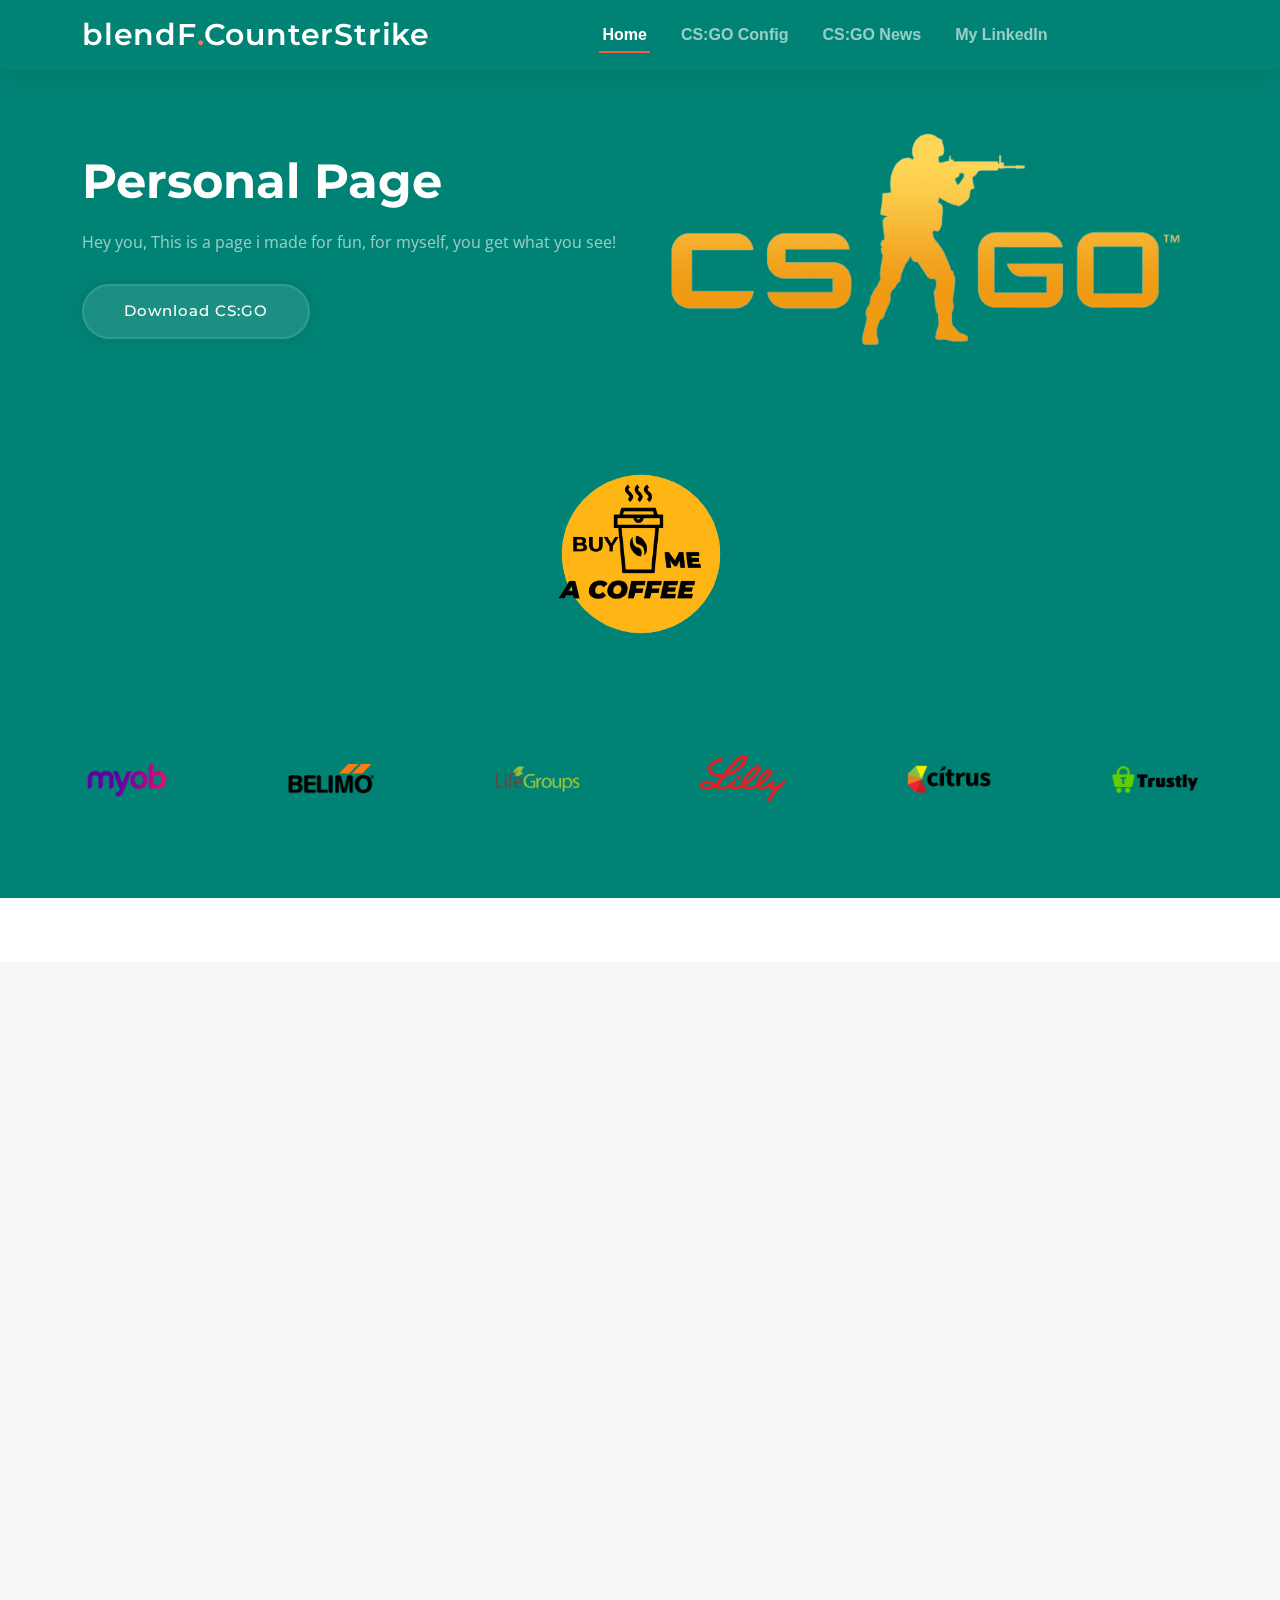
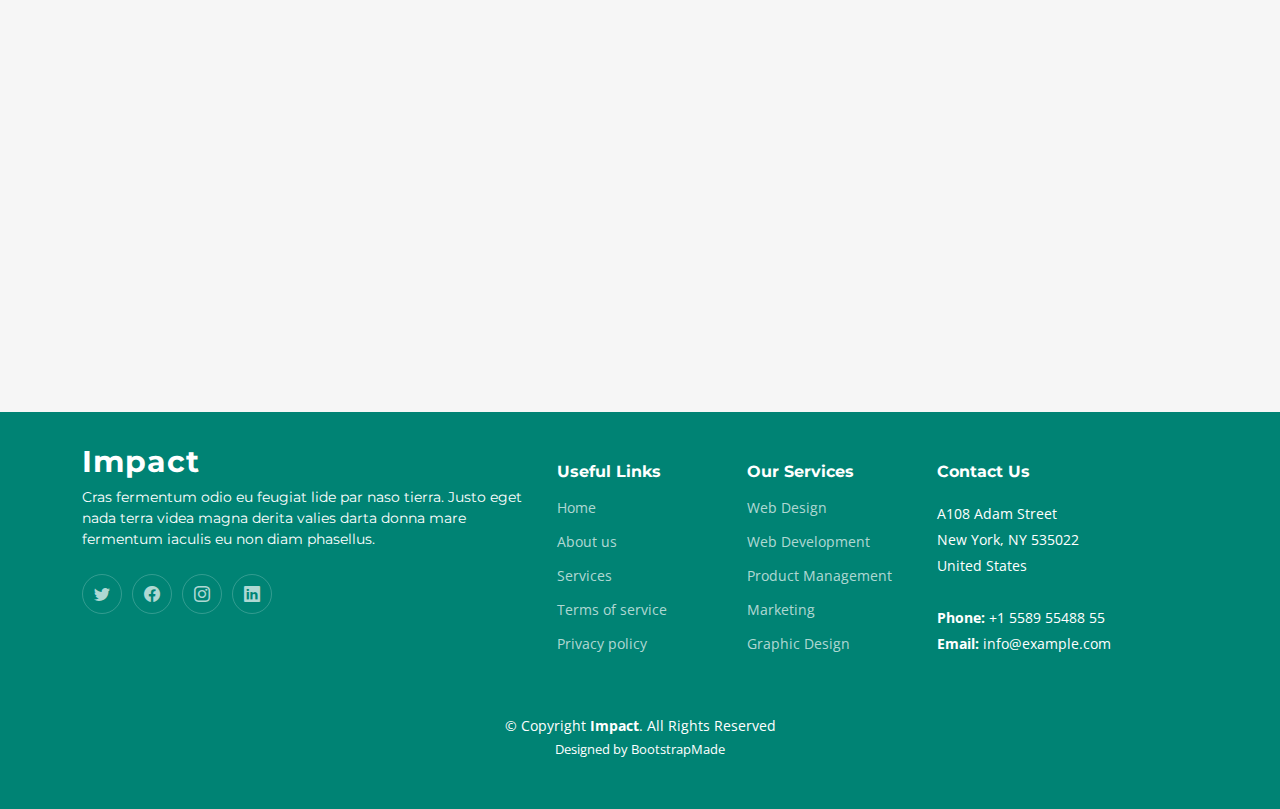
==== index.html @ 024832a8 "file setup" ====
<!DOCTYPE html>
<html lang="en">

<head>
  <meta charset="utf-8">
  <meta content="width=device-width, initial-scale=1.0" name="viewport">

  <title>blendF.CS</title>
  <meta content="" name="description">
  <meta content="" name="keywords">

  <!-- Favicons -->
  <link href="csgofavicon.png" rel="icon">
  <link href="csgofavicon.png" rel="apple-touch-icon">

  <!-- Google Fonts -->
  <link rel="preconnect" href="https://fonts.googleapis.com">
  <link rel="preconnect" href="https://fonts.gstatic.com" crossorigin>
  <link href="https://fonts.googleapis.com/css2?family=Open+Sans:ital,wght@0,300;0,400;0,500;0,600;0,700;1,300;1,400;1,600;1,700&family=Montserrat:ital,wght@0,300;0,400;0,500;0,600;0,700;1,300;1,400;1,500;1,600;1,700&family=Raleway:ital,wght@0,300;0,400;0,500;0,600;0,700;1,300;1,400;1,500;1,600;1,700&display=swap" rel="stylesheet">

  <!-- Vendor CSS Files -->
  <link href="assets/vendor/bootstrap/css/bootstrap.min.css" rel="stylesheet">
  <link href="assets/vendor/bootstrap-icons/bootstrap-icons.css" rel="stylesheet">
  <link href="assets/vendor/aos/aos.css" rel="stylesheet">
  <link href="assets/vendor/glightbox/css/glightbox.min.css" rel="stylesheet">
  <link href="assets/vendor/swiper/swiper-bundle.min.css" rel="stylesheet">

  <!-- Template Main CSS File -->
  <link href="assets/css/main.css" rel="stylesheet">

  <!-- =======================================================
  * Template Name: Impact - v1.1.1
  * Template URL: https://bootstrapmade.com/impact-bootstrap-business-website-template/
  * Author: BootstrapMade.com
  * License: https://bootstrapmade.com/license/
  ======================================================== -->
</head>

<body>

  <!-- ======= Header ======= -->
  

  <header id="header" class="header d-flex align-items-center">

    <div class="container-fluid container-xl d-flex align-items-center justify-content-between">
      <a href="index.html" class="logo d-flex align-items-center">
        <!-- Uncomment the line below if you also wish to use an image logo -->
        <!-- <img src="assets/img/logo.png" alt=""> -->
        <h1>blendF<span>.</span>CounterStrike</h1>
      </a>
      <nav id="navbar" class="navbar">
        <ul>
          <li><a href="#hero">Home</a></li>
          <li><a href="#services">CS:GO Config</a></li>
          <li><a href="https://www.hltv.org/" target="_blank" >CS:GO News</a></li>
          <li><a href="https://www.linkedin.com/in/blendi-ferizi-bba3a4228/" target="_blank">My LinkedIn</li>
      </nav><!-- .navbar -->

      <i class="mobile-nav-toggle mobile-nav-show bi bi-list"></i>
      <i class="mobile-nav-toggle mobile-nav-hide d-none bi bi-x"></i>

    </div>
  </header><!-- End Header -->
  <!-- End Header -->

  <!-- ======= Hero Section ======= -->
  <section id="hero" class="hero">
    <div class="container position-relative">
      <div class="row gy-5" data-aos="fade-in">
        <div class="col-lg-6 order-2 order-lg-1 d-flex flex-column justify-content-center text-center text-lg-start">
          <h2>Personal <span>Page</span></h2>
          <p>Hey you, This is a page i made for fun, for myself, you get what you see!</p>
          <div class="d-flex justify-content-center justify-content-lg-start">
            <a href="https://store.steampowered.com/app/730/CounterStrike_Global_Offensive/" target="_blank" class="btn-get-started">Download CS:GO</a>
          </div>
        </div>
        <div class="col-lg-6 order-1 order-lg-2">
          <img src="csgo.png" class="img-fluid" alt="" data-aos="zoom-out" data-aos-delay="100">
        </div>
      </div>
    </div>

    <br>
  
    <center><a target="_blank" href="https://www.linkedin.com/in/blendi-ferizi-bba3a4228"><img src="bmac.png" width="300" alt="sponsor button! click it, NOW."></a></center>
    <br>
   



    <div class="container" data-aos="zoom-out">

      <div class="clients-slider swiper">
        <div class="swiper-wrapper align-items-center">
          <div class="swiper-slide"><img src="assets/img/clients/client-1.png" class="img-fluid" alt=""></div>
          <div class="swiper-slide"><img src="assets/img/clients/client-2.png" class="img-fluid" alt=""></div>
          <div class="swiper-slide"><img src="assets/img/clients/client-3.png" class="img-fluid" alt=""></div>
          <div class="swiper-slide"><img src="assets/img/clients/client-4.png" class="img-fluid" alt=""></div>
          <div class="swiper-slide"><img src="assets/img/clients/client-5.png" class="img-fluid" alt=""></div>
          <div class="swiper-slide"><img src="assets/img/clients/client-6.png" class="img-fluid" alt=""></div>
          <div class="swiper-slide"><img src="assets/img/clients/client-7.png" class="img-fluid" alt=""></div>
          <div class="swiper-slide"><img src="assets/img/clients/client-8.png" class="img-fluid" alt=""></div>
        </div>
      </div>

    </div>

    <br>
    <br>
    <br>
    <br>
  </section><!-- End Clients Section -->

    </div>
  </section>
  <!-- End Hero Section -->

  <main id="main">

    <!-- ======= About Us Section ======= -->
    

   </div>

      
   <p id="services"></p>
    <br>
    <br> 
  </section><!-- End Clients Section -->

    <section class="services sections-bg">
      <div class="container" data-aos="fade-up">

        <div class="section-header">
          <h2>My CS:GO Configuration</h2>
          <p>Aperiam dolorum et et wuia molestias qui eveniet numquam nihil porro incidunt dolores placeat sunt id nobis omnis tiledo stran delop</p>
        </div>

        <div class="row gy-4" data-aos="fade-up" data-aos-delay="100">

          <div class="col-lg-4 col-md-6">
            <div class="service-item  position-relative">
            <img src="csgofavicon.png" width="42px" alt="">
              <h3>Mouse Settings</h3>
              <p>Prefered Mouse: Zowie FK1</p>
              <p>DPI: 400</p>
              <P>eDPI: 360</P>
              <p>Polling Rate: 1000Hz</p>
              <p>In-Game Sensitivity: 1.3</p>
              <p>Windows Sensitivity (Pointer): 6</p>
              <p>Enhance Pointer Precision: Off</p>
              <p>Zoom Sensitivity: 1</p>
              <p>Raw Input: 1</p>



              

              
            </div>
          </div><!-- End Service Item -->

          <div class="col-lg-4 col-md-6">
            <div class="service-item position-relative">
              <div class="icon">
                <i class="bi bi-broadcast"></i>
              </div>
              <h3>Eosle Commodi</h3>
              <p>Ut autem aut autem non a. Sint sint sit facilis nam iusto sint. Libero corrupti neque eum hic non ut nesciunt dolorem.</p>
              <a href="#" class="readmore stretched-link">Read more <i class="bi bi-arrow-right"></i></a>
            </div>
          </div><!-- End Service Item -->

          <div class="col-lg-4 col-md-6">
            <div class="service-item position-relative">
              <div class="icon">
                <i class="bi bi-easel"></i>
              </div>
              <h3>Ledo Markt</h3>
              <p>Ut excepturi voluptatem nisi sed. Quidem fuga consequatur. Minus ea aut. Vel qui id voluptas adipisci eos earum corrupti.</p>
              <a href="#" class="readmore stretched-link">Read more <i class="bi bi-arrow-right"></i></a>
            </div>
          </div><!-- End Service Item -->

          <div class="col-lg-4 col-md-6">
            <div class="service-item position-relative">
              <div class="icon">
                <i class="bi bi-bounding-box-circles"></i>
              </div>
              <h3>Asperiores Commodit</h3>
              <p>Non et temporibus minus omnis sed dolor esse consequatur. Cupiditate sed error ea fuga sit provident adipisci neque.</p>
              <a href="#" class="readmore stretched-link">Read more <i class="bi bi-arrow-right"></i></a>
            </div>
          </div><!-- End Service Item -->

          <div class="col-lg-4 col-md-6">
            <div class="service-item position-relative">
              <div class="icon">
                <i class="bi bi-calendar4-week"></i>
              </div>
              <h3>Velit Doloremque</h3>
              <p>Cumque et suscipit saepe. Est maiores autem enim facilis ut aut ipsam corporis aut. Sed animi at autem alias eius labore.</p>
              <a href="#" class="readmore stretched-link">Read more <i class="bi bi-arrow-right"></i></a>
            </div>
          </div><!-- End Service Item -->

          <div class="col-lg-4 col-md-6">
            <div class="service-item position-relative">
              <div class="icon">
                <i class="bi bi-chat-square-text"></i>
              </div>
              <h3>Dolori Architecto</h3>
              <p>Hic molestias ea quibusdam eos. Fugiat enim doloremque aut neque non et debitis iure. Corrupti recusandae ducimus enim.</p>
              <a href="#" class="readmore stretched-link">Read more <i class="bi bi-arrow-right"></i></a>
            </div>
          </div><!-- End Service Item -->

        </div>

      </div>
    </section><!-- End Our Services Section -->
    

  </main><!-- End #main -->

  <!-- ======= Footer ======= -->
  <footer id="footer" class="footer">

    <div class="container">
      <div class="row gy-4">
        <div class="col-lg-5 col-md-12 footer-info">
          <a href="index.html" class="logo d-flex align-items-center">
            <span>Impact</span>
          </a>
          <p>Cras fermentum odio eu feugiat lide par naso tierra. Justo eget nada terra videa magna derita valies darta donna mare fermentum iaculis eu non diam phasellus.</p>
          <div class="social-links d-flex mt-4">
            <a href="#" class="twitter"><i class="bi bi-twitter"></i></a>
            <a href="#" class="facebook"><i class="bi bi-facebook"></i></a>
            <a href="#" class="instagram"><i class="bi bi-instagram"></i></a>
            <a href="#" class="linkedin"><i class="bi bi-linkedin"></i></a>
          </div>
        </div>

        <div class="col-lg-2 col-6 footer-links">
          <h4>Useful Links</h4>
          <ul>
            <li><a href="#">Home</a></li>
            <li><a href="#">About us</a></li>
            <li><a href="#">Services</a></li>
            <li><a href="#">Terms of service</a></li>
            <li><a href="#">Privacy policy</a></li>
          </ul>
        </div>

        <div class="col-lg-2 col-6 footer-links">
          <h4>Our Services</h4>
          <ul>
            <li><a href="#">Web Design</a></li>
            <li><a href="#">Web Development</a></li>
            <li><a href="#">Product Management</a></li>
            <li><a href="#">Marketing</a></li>
            <li><a href="#">Graphic Design</a></li>
          </ul>
        </div>

        <div class="col-lg-3 col-md-12 footer-contact text-center text-md-start">
          <h4>Contact Us</h4>
          <p>
            A108 Adam Street <br>
            New York, NY 535022<br>
            United States <br><br>
            <strong>Phone:</strong> +1 5589 55488 55<br>
            <strong>Email:</strong> info@example.com<br>
          </p>

        </div>

      </div>
    </div>

    <div class="container mt-4">
      <div class="copyright">
        &copy; Copyright <strong><span>Impact</span></strong>. All Rights Reserved
      </div>
      <div class="credits">
        <!-- All the links in the footer should remain intact. -->
        <!-- You can delete the links only if you purchased the pro version. -->
        <!-- Licensing information: https://bootstrapmade.com/license/ -->
        <!-- Purchase the pro version with working PHP/AJAX contact form: https://bootstrapmade.com/impact-bootstrap-business-website-template/ -->
        Designed by <a href="https://bootstrapmade.com/">BootstrapMade</a>
      </div>
    </div>

  </footer><!-- End Footer -->
  <!-- End Footer -->

  <a href="#" class="scroll-top d-flex align-items-center justify-content-center"><i class="bi bi-arrow-up-short"></i></a>

  <div id="preloader"></div>

  <!-- Vendor JS Files -->
  <script src="assets/vendor/bootstrap/js/bootstrap.bundle.min.js"></script>
  <script src="assets/vendor/aos/aos.js"></script>
  <script src="assets/vendor/glightbox/js/glightbox.min.js"></script>
  <script src="assets/vendor/purecounter/purecounter_vanilla.js"></script>
  <script src="assets/vendor/swiper/swiper-bundle.min.js"></script>
  <script src="assets/vendor/isotope-layout/isotope.pkgd.min.js"></script>
  <script src="assets/vendor/php-email-form/validate.js"></script>

  <!-- Template Main JS File -->
  <script src="assets/js/main.js"></script>

</body>

</html>
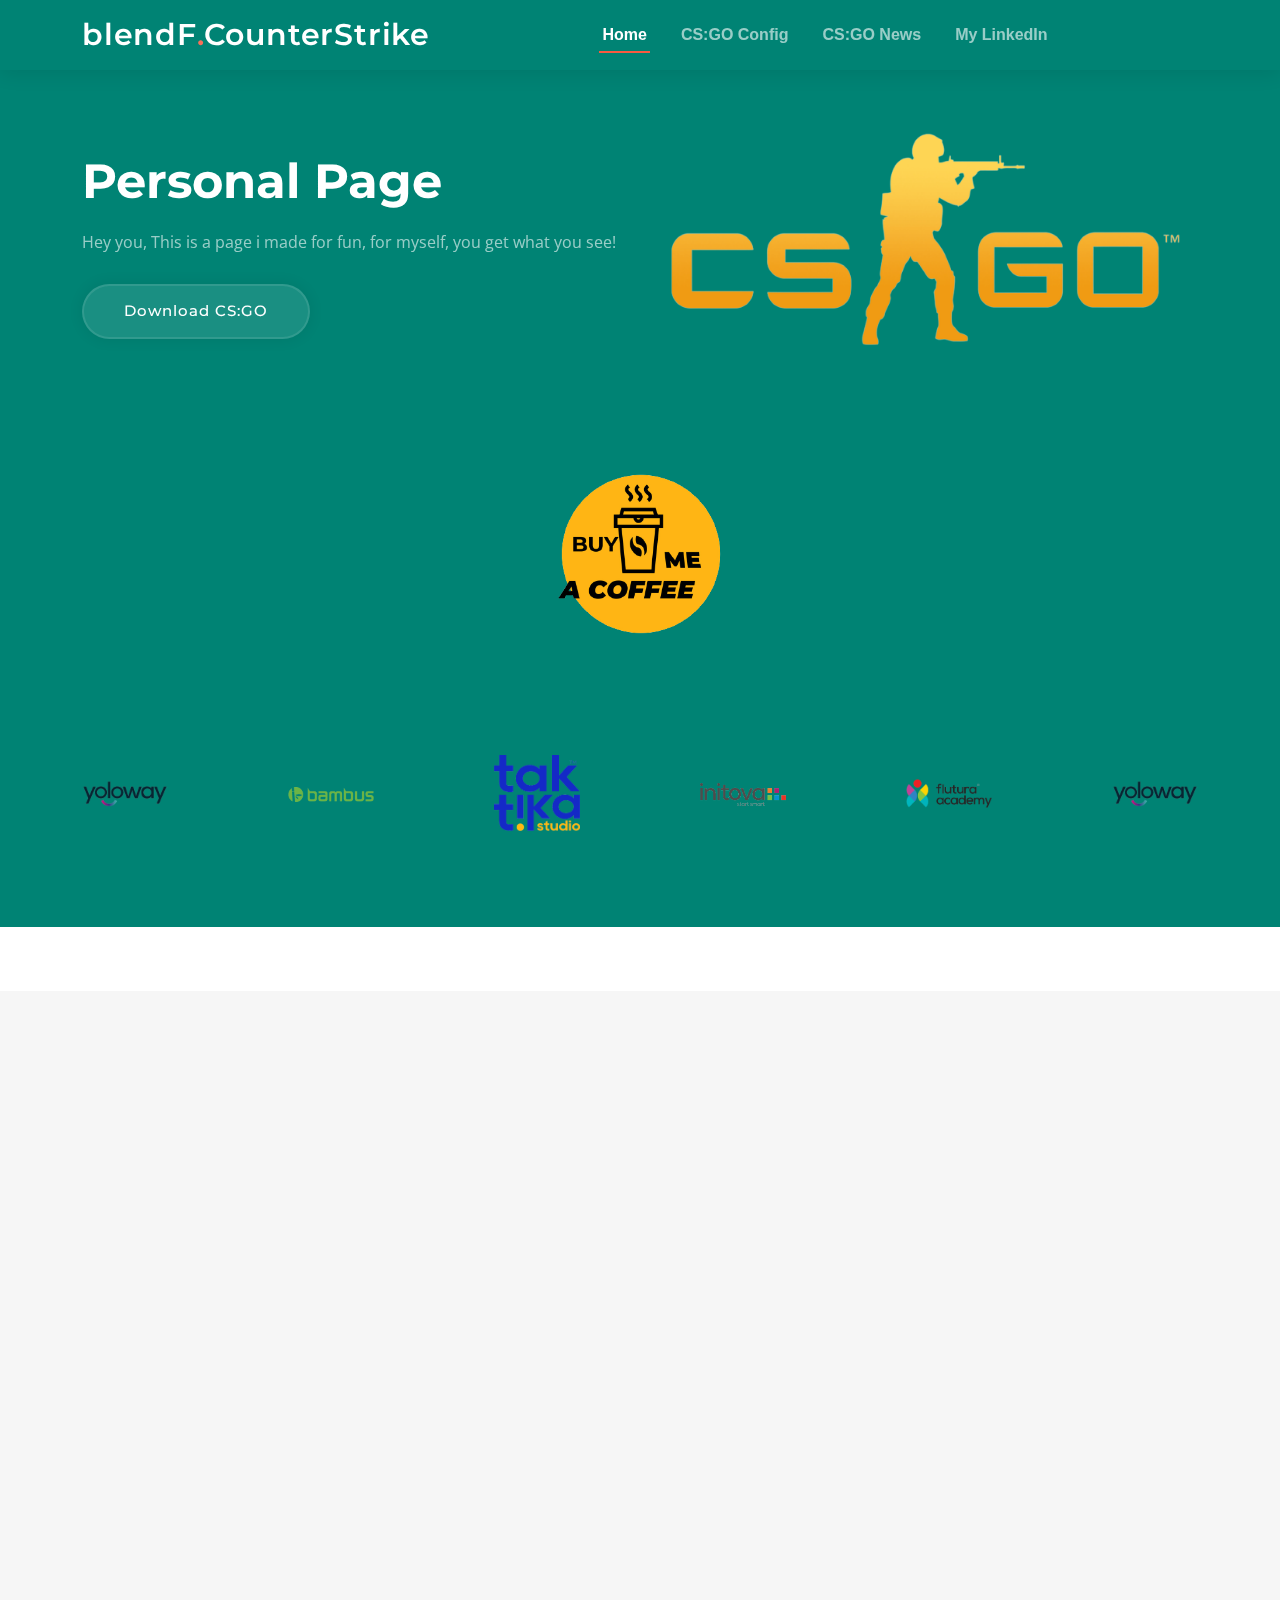
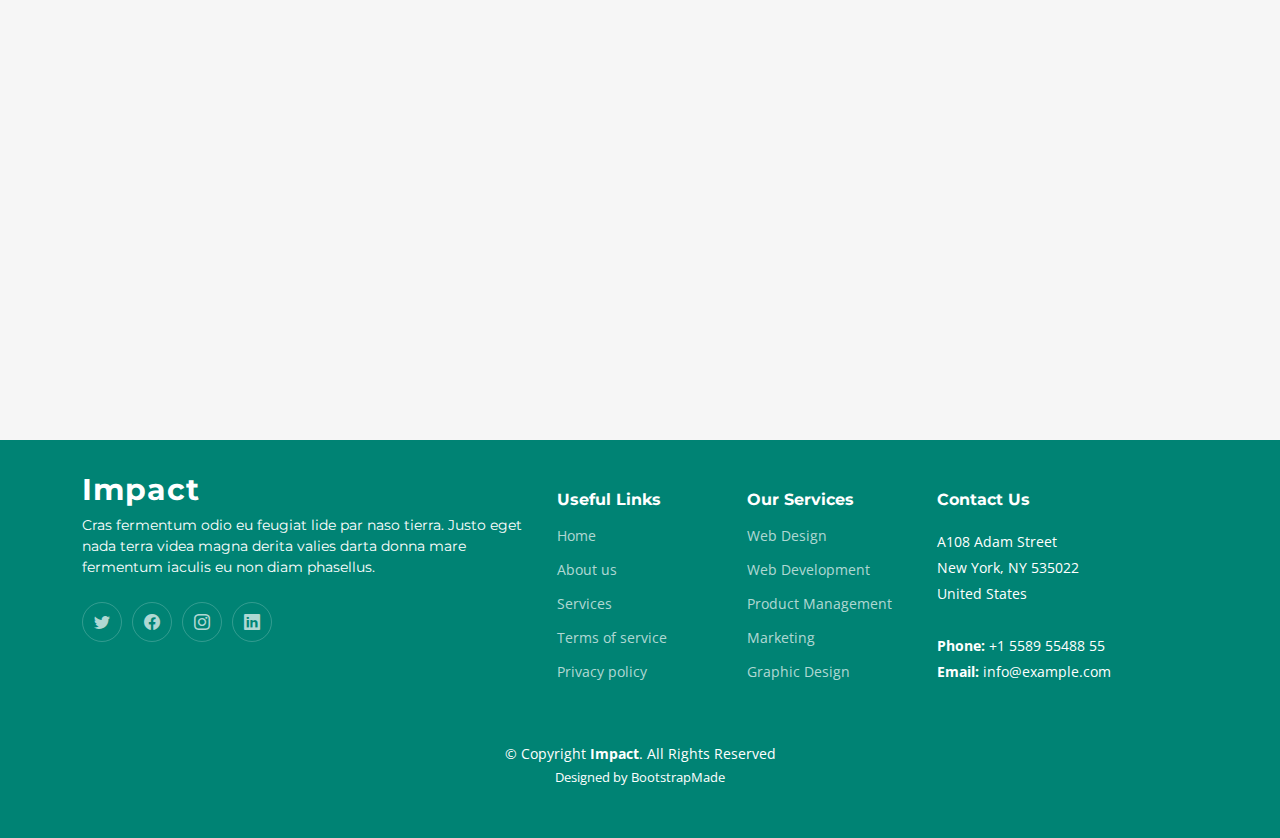
==== commit 524ab130: "added sponsor slider" ====
--- a/index.html
+++ b/index.html
@@ -93,14 +93,11 @@
 
       <div class="clients-slider swiper">
         <div class="swiper-wrapper align-items-center">
-          <div class="swiper-slide"><img src="assets/img/clients/client-1.png" class="img-fluid" alt=""></div>
-          <div class="swiper-slide"><img src="assets/img/clients/client-2.png" class="img-fluid" alt=""></div>
-          <div class="swiper-slide"><img src="assets/img/clients/client-3.png" class="img-fluid" alt=""></div>
-          <div class="swiper-slide"><img src="assets/img/clients/client-4.png" class="img-fluid" alt=""></div>
-          <div class="swiper-slide"><img src="assets/img/clients/client-5.png" class="img-fluid" alt=""></div>
-          <div class="swiper-slide"><img src="assets/img/clients/client-6.png" class="img-fluid" alt=""></div>
-          <div class="swiper-slide"><img src="assets/img/clients/client-7.png" class="img-fluid" alt=""></div>
-          <div class="swiper-slide"><img src="assets/img/clients/client-8.png" class="img-fluid" alt=""></div>
+          <div class="swiper-slide"><img src="assets/img/client-1.png" class="img-fluid" alt=""></div>
+          <div class="swiper-slide"><img src="assets/img/client-2.png" class="img-fluid" alt=""></div>
+          <div class="swiper-slide"><img src="assets/img/client-3.png" class="img-fluid" alt=""></div>
+          <div class="swiper-slide"><img src="assets/img/client-4.png" class="img-fluid" alt=""></div>
+          <div class="swiper-slide"><img src="assets/img/client-5.png" class="img-fluid" alt=""></div>
         </div>
       </div>
 
--- a/assets/css/main.css
+++ b/assets/css/main.css
@@ -2711,4 +2711,5 @@
 
 .footer .credits a {
   color: #fff;
-}+}
+
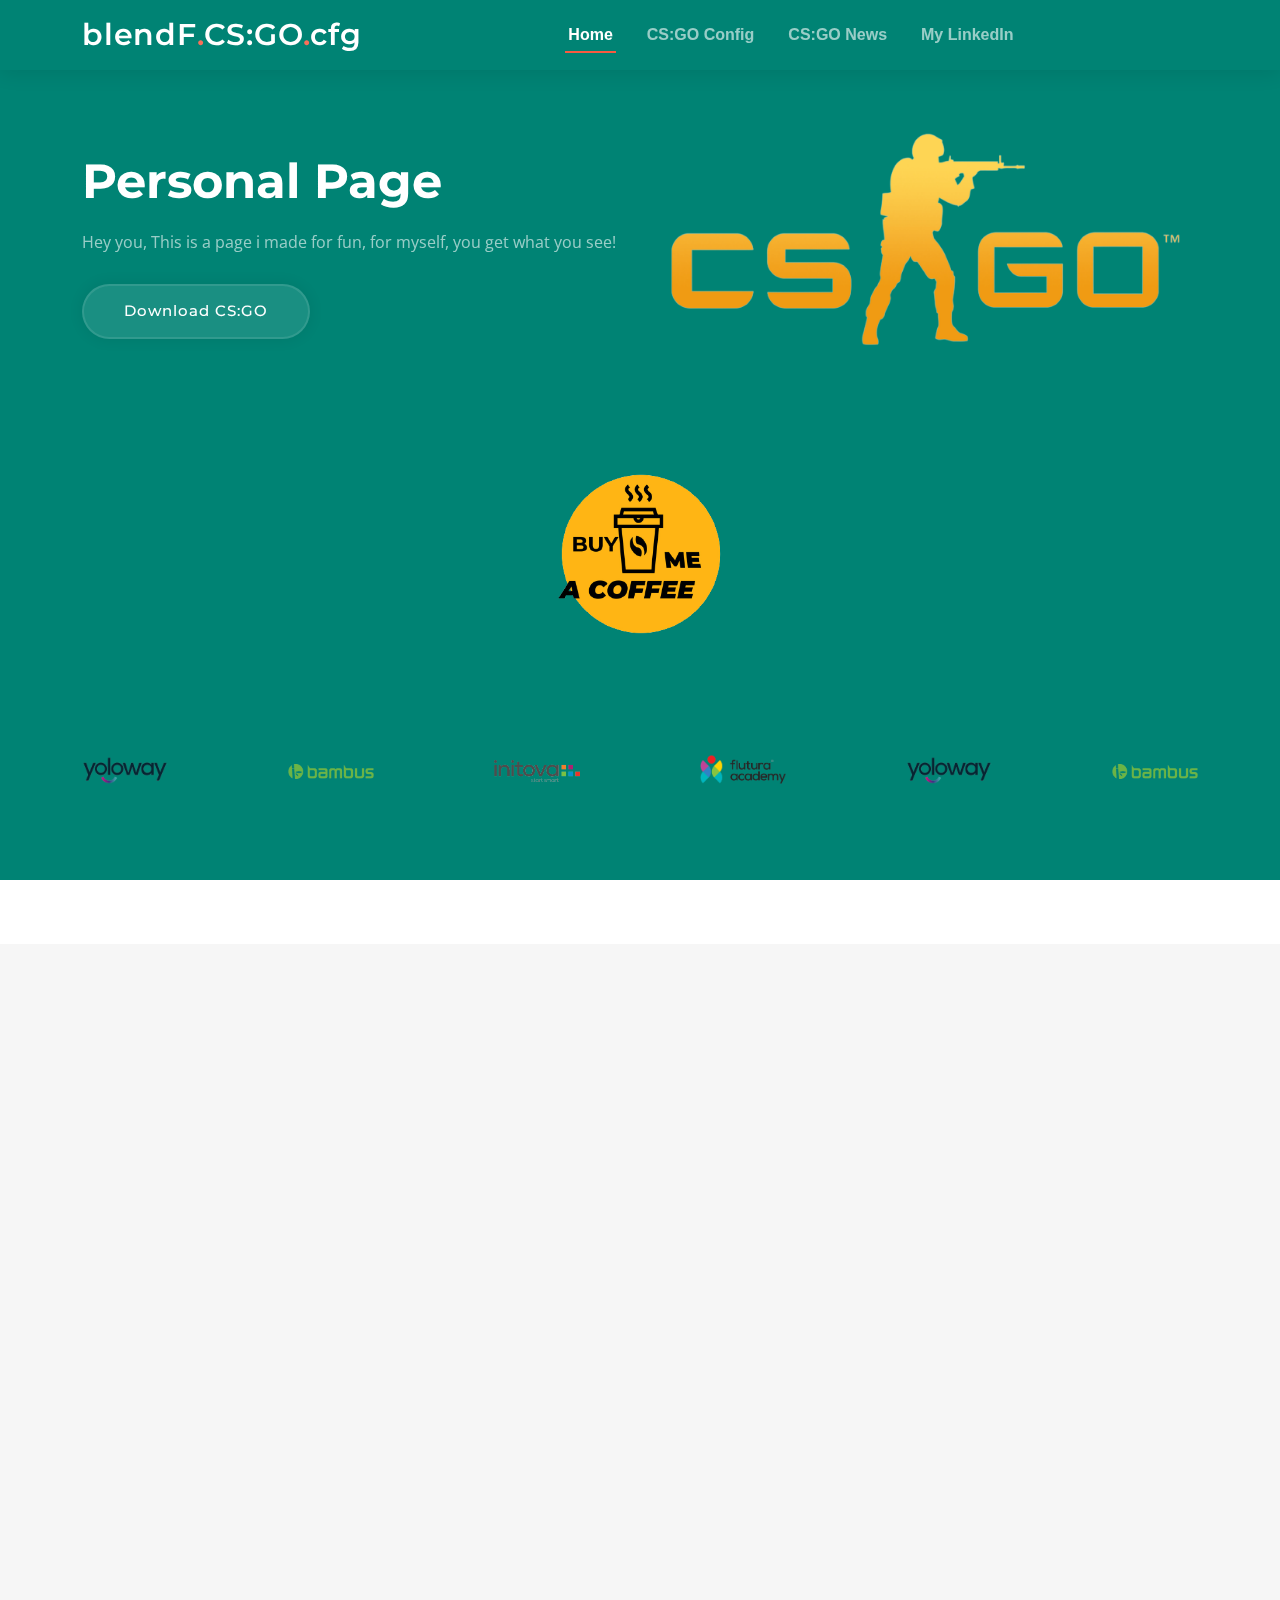
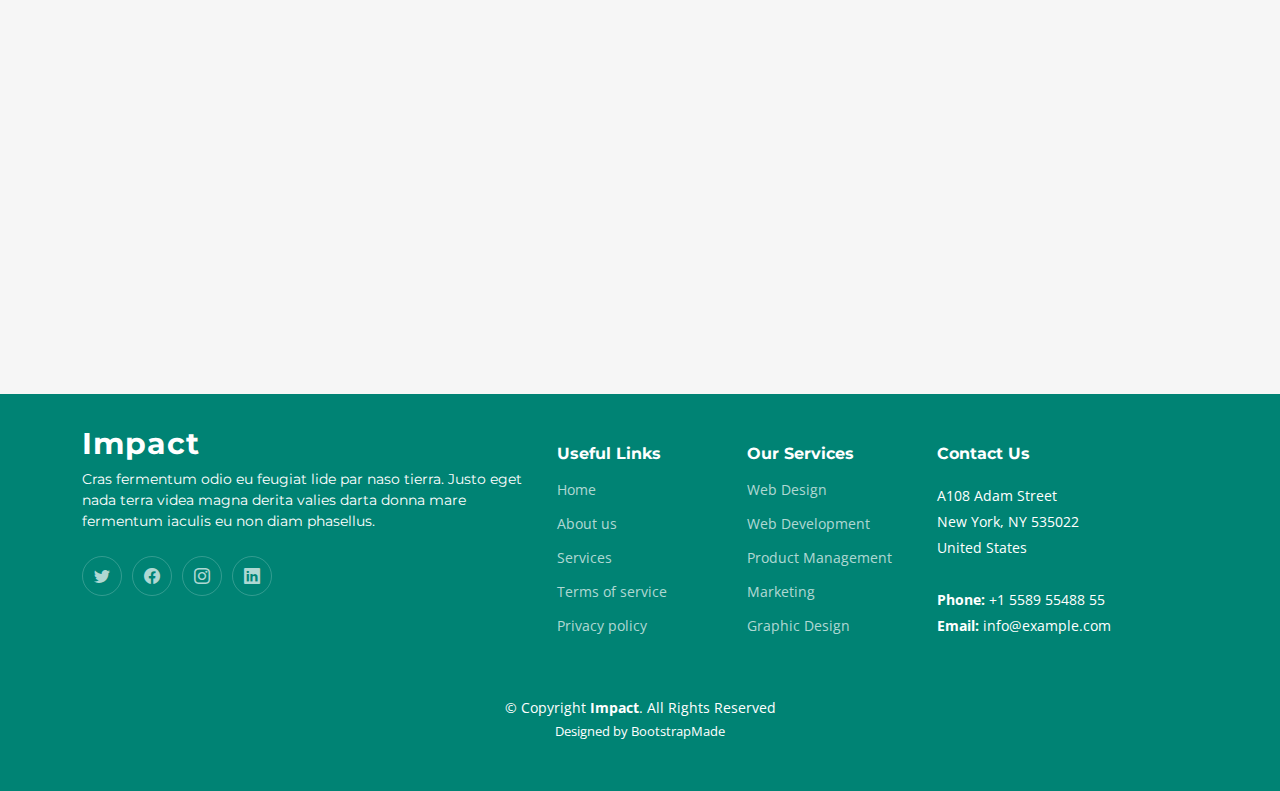
==== commit dcaacd2f: "again label changes..." ====
--- a/index.html
+++ b/index.html
@@ -47,7 +47,7 @@
       <a href="index.html" class="logo d-flex align-items-center">
         <!-- Uncomment the line below if you also wish to use an image logo -->
         <!-- <img src="assets/img/logo.png" alt=""> -->
-        <h1>blendF<span>.</span>CounterStrike</h1>
+        <h1>blendF<span>.</span>CS:GO<span>.</span>cfg</h1>
       </a>
       <nav id="navbar" class="navbar">
         <ul>
@@ -95,7 +95,6 @@
         <div class="swiper-wrapper align-items-center">
           <div class="swiper-slide"><img src="assets/img/client-1.png" class="img-fluid" alt=""></div>
           <div class="swiper-slide"><img src="assets/img/client-2.png" class="img-fluid" alt=""></div>
-          <div class="swiper-slide"><img src="assets/img/client-3.png" class="img-fluid" alt=""></div>
           <div class="swiper-slide"><img src="assets/img/client-4.png" class="img-fluid" alt=""></div>
           <div class="swiper-slide"><img src="assets/img/client-5.png" class="img-fluid" alt=""></div>
         </div>
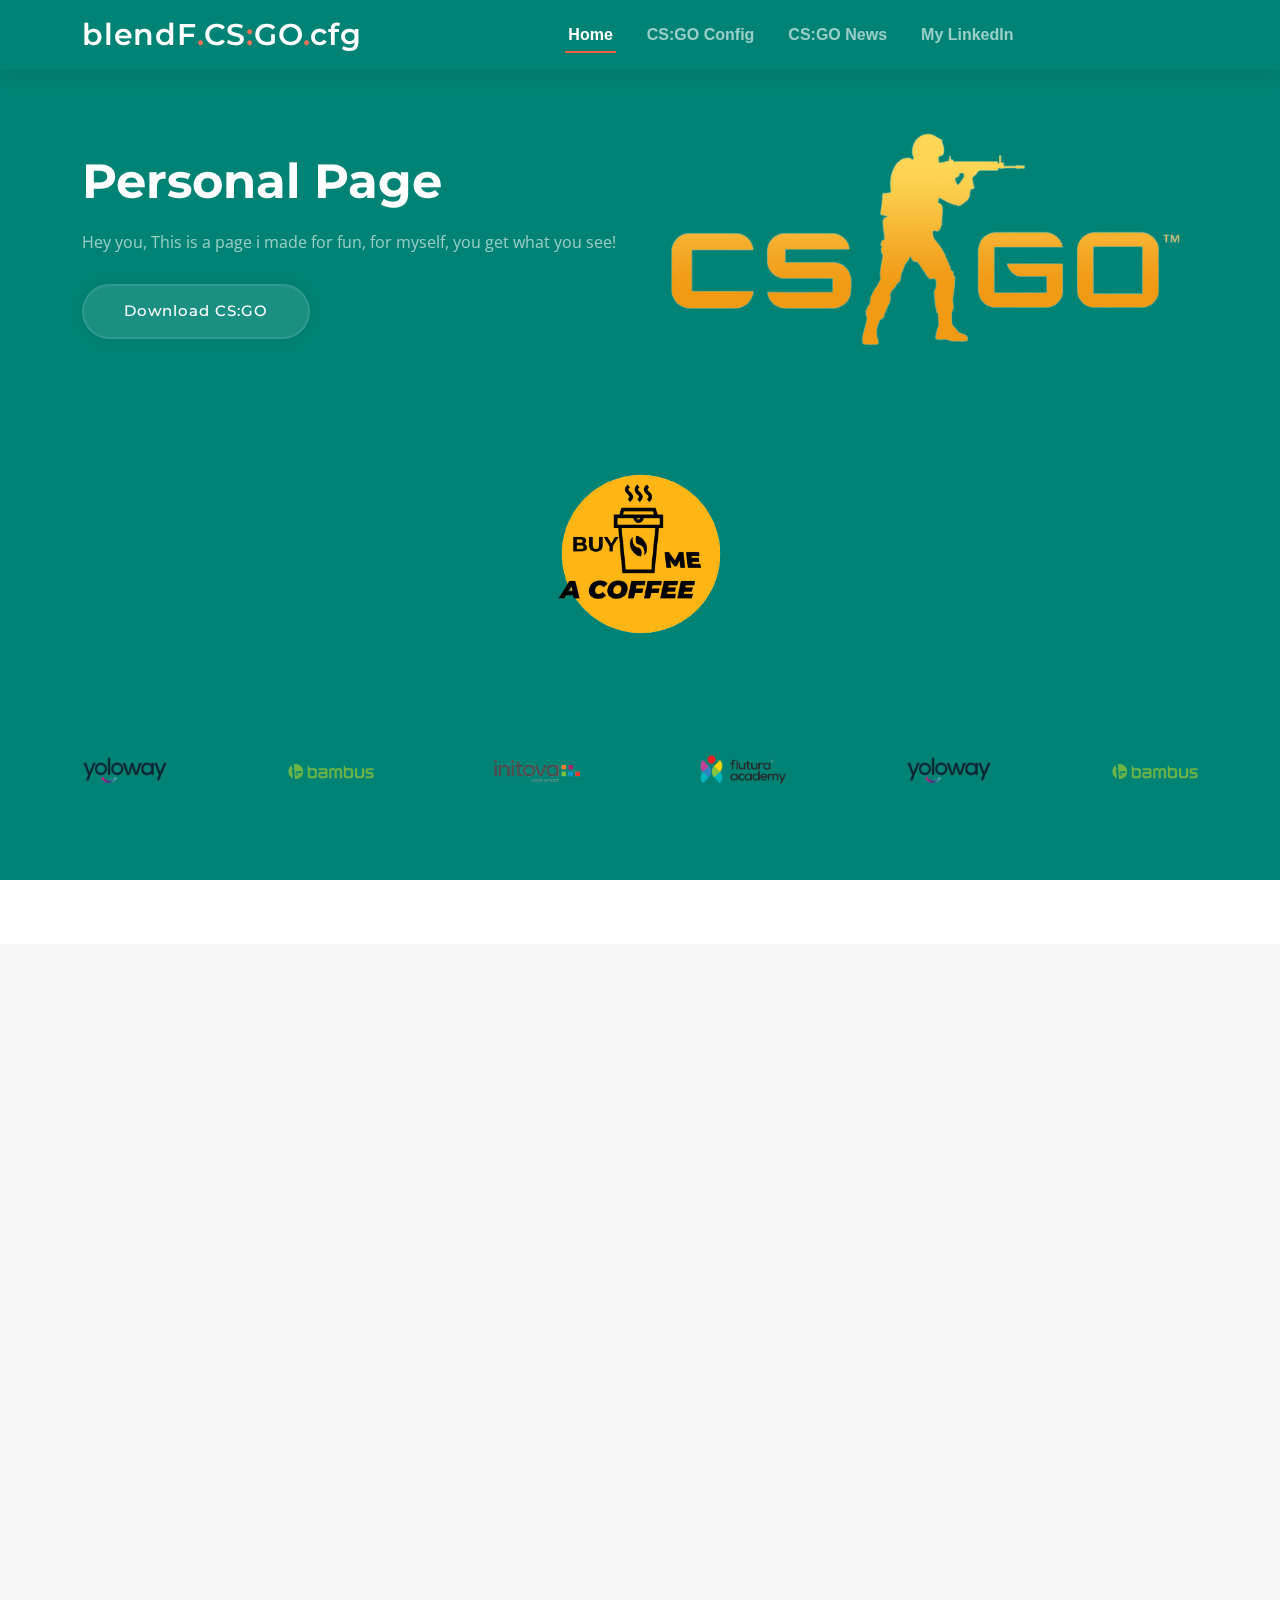
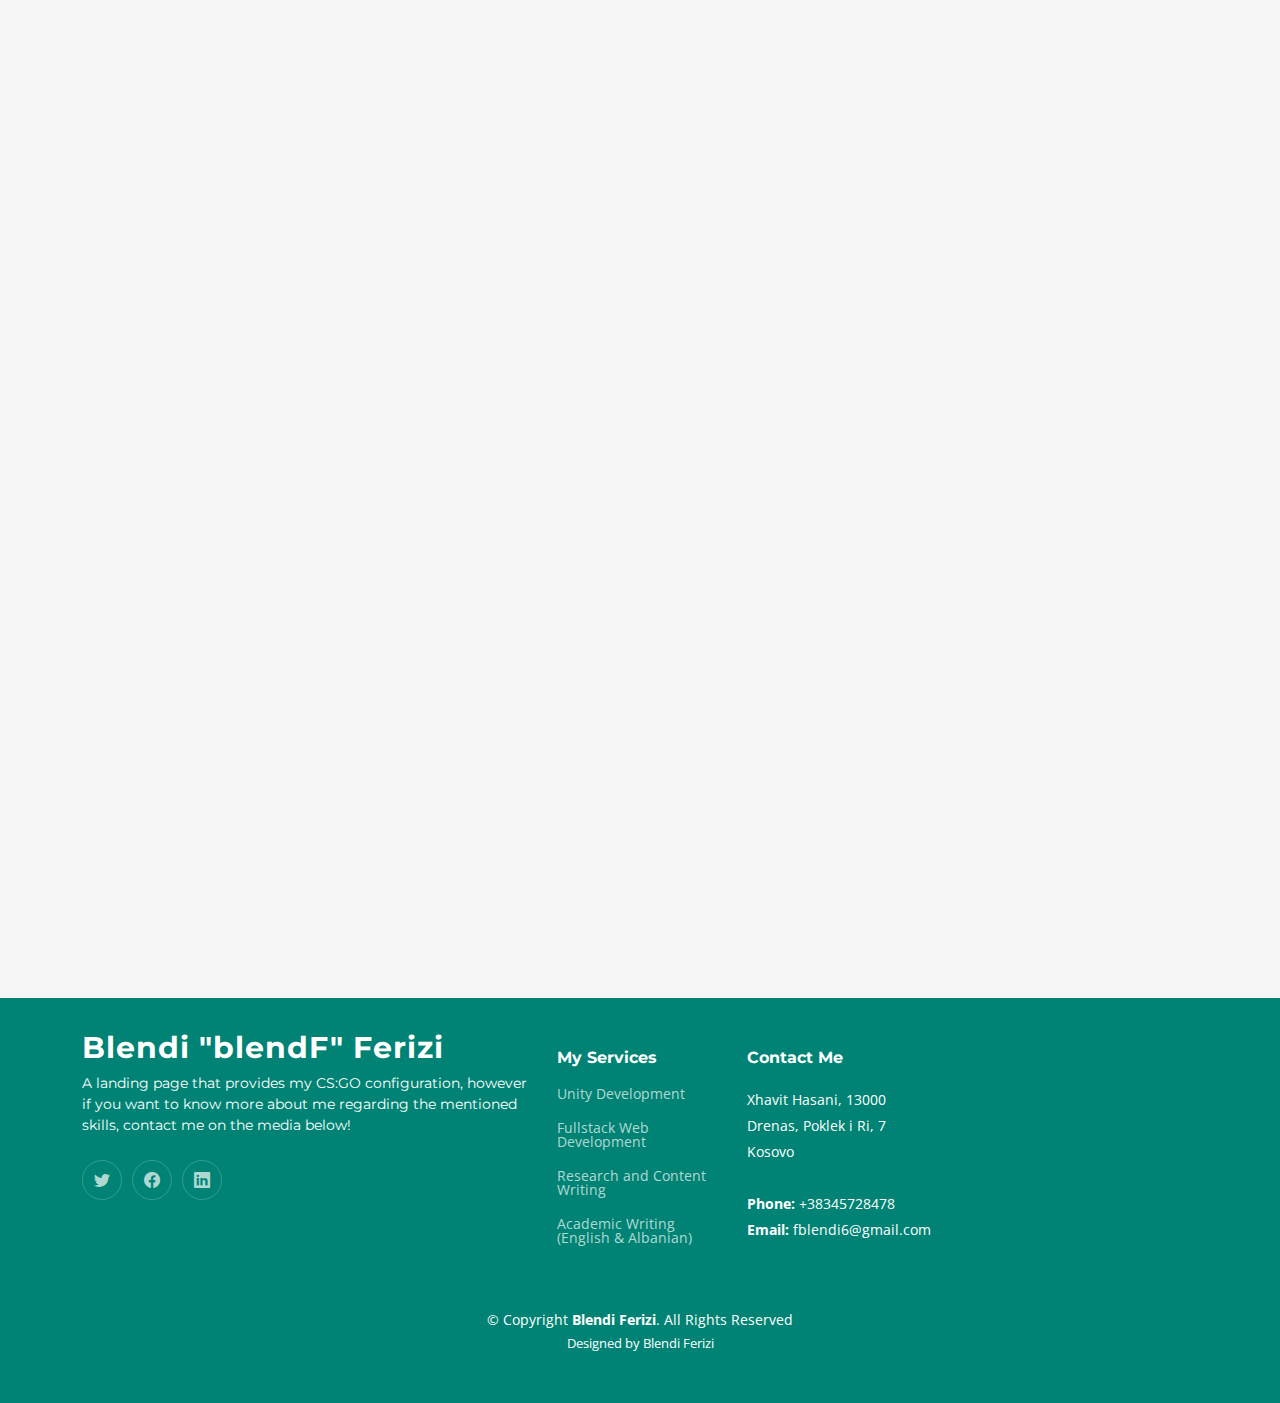
==== commit 376ef5cb: "Made the page Complete" ====
--- a/index.html
+++ b/index.html
@@ -47,7 +47,7 @@
       <a href="index.html" class="logo d-flex align-items-center">
         <!-- Uncomment the line below if you also wish to use an image logo -->
         <!-- <img src="assets/img/logo.png" alt=""> -->
-        <h1>blendF<span>.</span>CS:GO<span>.</span>cfg</h1>
+        <h1>blendF<span>.</span>CS<span>:</span>GO<span>.</span>cfg</h1>
       </a>
       <nav id="navbar" class="navbar">
         <ul>
@@ -130,7 +130,7 @@
 
         <div class="section-header">
           <h2>My CS:GO Configuration</h2>
-          <p>Aperiam dolorum et et wuia molestias qui eveniet numquam nihil porro incidunt dolores placeat sunt id nobis omnis tiledo stran delop</p>
+          <p>All my CS:GO Settings!</p>
         </div>
 
         <div class="row gy-4" data-aos="fade-up" data-aos-delay="100">
@@ -148,75 +148,134 @@
               <p>Enhance Pointer Precision: Off</p>
               <p>Zoom Sensitivity: 1</p>
               <p>Raw Input: 1</p>
-
-
-
-              
-
-              
-            </div>
-          </div><!-- End Service Item -->
-
-          <div class="col-lg-4 col-md-6">
-            <div class="service-item position-relative">
-              <div class="icon">
-                <i class="bi bi-broadcast"></i>
+            </div>
+          </div><!-- End Service Item -->
+          <div class="col-lg-4 col-md-6">
+            <div class="service-item  position-relative">
+            <img src="csgofavicon.png" width="42px" alt="">
+              <h3>Video Settings</h3>
+              <p>Aspect Ratio: 4:3 (STRECHED)</p>
+              <p>Resolution: 1280x960</p>
+              <P>Brightness: 110% (2nd not default)</P>
+              <p>nVIDIA Digital Vibrance: MAX</p>
+              <p>nVIDIA performace/quality: MAX TO PERFORMANCE</p>
+              <p>Contrast/Gamma/Other Color Settings: Default</p>
+            </div>
+          </div><!-- End Service Item -->
+
+          <div class="col-lg-4 col-md-6">
+            <div class="service-item  position-relative">
+            <img src="csgofavicon.png" width="42px" alt="">
+              <h3>Audio Settings</h3>
+              <p>Volume: 1.0 (by console)</p>
+              <p>VOIP Positional: ON</p>
+              <P>Advanced 3D Audio Processing: ON</P>
+              <p>Music: ALL OFF.</p>
+            </div>
+          </div><!-- End Service Item -->
+          <div class="col-lg-4 col-md-6">
+            <div class="service-item  position-relative">
+            <img src="csgofavicon.png" width="42px" alt="">
+              <h3>Miscallenaous</h3>
+              <p>Global shadow quality: High</p>
+              <p>Model / Texture detail: Low</p>
+              <p>Texture streaming: Disabled</p>
+              <p>Effect detail: Low</p>
+              <p>Shader detail: Low</p>
+              <p>Boost player contrast: Enabled</p>
+              <p>Multi-core rendering: Enabled</p>
+              <p>Multisampling anti-aliasing mode: 8X MSAA</p>
+              <p>FXAA anti-aliasing: Dsabled</p>
+              <p>Texture filtering mode: Bilinear</p>
+              <p>Wait for vertical sync: Disabled</p>
+              <p>Motion blur: Disabled</p>
+              <p>Triple-monitor mode: Disabled</p>
+              <p>Use uber shaders: Disabled</p>
+            
+            </div>
+          </div><!-- End Service Item -->
+          <div class="col-lg-4 col-md-6">
+            <div class="service-item  position-relative">
+            <img src="csgofavicon.png" width="42px" alt="">
+              <h3>ViewModel</h3>
+             <p id="copy2">viewmodel_fov 68; viewmodel_offset_x 2.5; viewmodel_offset_y 0; viewmodel_offset_z -1.5; viewmodel_presetpos 3; cl_viewmodel_shift_left_amt 0.5; cl_viewmodel_shift_right_amt 0.25; viewmodel_recoil 1; cl_righthand 1;</p>  
+             <br>
+             <button class="btn btn-success" onclick="copyEvent('copy2')">Copy</button>
+            </div>
+          </div><!-- End Service Item -->
+          <div class="col-lg-4 col-md-6">
+            <div class="service-item  position-relative">
+            <img src="csgofavicon.png" width="42px" alt="">
+              <h3>Bob</h3>
+                <p id="copy3">cl_bob_lower_amt 5; cl_bobamt_lat 0.1; cl_bobamt_vert 0.1; cl_bobcycle 0.98;</p>
+                <br>
+                <button class="btn btn-success" onclick="copyEvent('copy3')">Copy</button>
+                <script>
+                  function copyEvent(id)
+                  {
+                      var str = document.getElementById(id);
+                      window.getSelection().selectAllChildren(str);
+                      document.execCommand("Copy")
+                  }
+              </script>
               </div>
-              <h3>Eosle Commodi</h3>
-              <p>Ut autem aut autem non a. Sint sint sit facilis nam iusto sint. Libero corrupti neque eum hic non ut nesciunt dolorem.</p>
-              <a href="#" class="readmore stretched-link">Read more <i class="bi bi-arrow-right"></i></a>
-            </div>
-          </div><!-- End Service Item -->
-
-          <div class="col-lg-4 col-md-6">
-            <div class="service-item position-relative">
-              <div class="icon">
-                <i class="bi bi-easel"></i>
-              </div>
-              <h3>Ledo Markt</h3>
-              <p>Ut excepturi voluptatem nisi sed. Quidem fuga consequatur. Minus ea aut. Vel qui id voluptas adipisci eos earum corrupti.</p>
-              <a href="#" class="readmore stretched-link">Read more <i class="bi bi-arrow-right"></i></a>
-            </div>
-          </div><!-- End Service Item -->
-
-          <div class="col-lg-4 col-md-6">
-            <div class="service-item position-relative">
-              <div class="icon">
-                <i class="bi bi-bounding-box-circles"></i>
-              </div>
-              <h3>Asperiores Commodit</h3>
-              <p>Non et temporibus minus omnis sed dolor esse consequatur. Cupiditate sed error ea fuga sit provident adipisci neque.</p>
-              <a href="#" class="readmore stretched-link">Read more <i class="bi bi-arrow-right"></i></a>
-            </div>
-          </div><!-- End Service Item -->
-
-          <div class="col-lg-4 col-md-6">
-            <div class="service-item position-relative">
-              <div class="icon">
-                <i class="bi bi-calendar4-week"></i>
-              </div>
-              <h3>Velit Doloremque</h3>
-              <p>Cumque et suscipit saepe. Est maiores autem enim facilis ut aut ipsam corporis aut. Sed animi at autem alias eius labore.</p>
-              <a href="#" class="readmore stretched-link">Read more <i class="bi bi-arrow-right"></i></a>
-            </div>
-          </div><!-- End Service Item -->
-
-          <div class="col-lg-4 col-md-6">
-            <div class="service-item position-relative">
-              <div class="icon">
-                <i class="bi bi-chat-square-text"></i>
-              </div>
-              <h3>Dolori Architecto</h3>
-              <p>Hic molestias ea quibusdam eos. Fugiat enim doloremque aut neque non et debitis iure. Corrupti recusandae ducimus enim.</p>
-              <a href="#" class="readmore stretched-link">Read more <i class="bi bi-arrow-right"></i></a>
-            </div>
-          </div><!-- End Service Item -->
-
-        </div>
-
+          </div><!-- End Service Item -->
+          
+          <div class="col-lg-4 col-md-6">
+            <div class="service-item  position-relative">
+            <img src="csgofavicon.png" width="42px" alt="">
+              <h3>Crosshair</h3>
+             <p id="copy4">cl_crosshair_drawoutline 0; cl_crosshairalpha 255; cl_crosshaircolor 4; cl_crosshaircolor_b 0; cl_crosshaircolor_g 255; cl_crosshaircolor_r 255; cl_crosshairdot 1; cl_crosshairgap -3; cl_crosshairsize 1; cl_crosshairstyle 4; cl_crosshairthickness 0; cl_crosshair_sniper_width 1;</p>
+            <br>
+            <button class="btn btn-success" onclick="copyEvent('copy4')">Copy</button>
+            <script>
+              function copyEvent(id)
+              {
+                  var str = document.getElementById(id);
+                  window.getSelection().selectAllChildren(str);
+                  document.execCommand("Copy")
+              }
+          </script>
+            
+            </div>
+          </div><!-- End Service Item -->
+          <div class="col-lg-4 col-md-6">
+            <div class="service-item  position-relative">
+            <img src="csgofavicon.png" width="42px" alt="">
+              <h3>Extra</h3>
+              <p>HudColor: Blue/darkblue</P>
+              <P>HudSize: Fairly Small</P>
+              <P>Show Teams: Top</P>
+              <P>Teams NUMBERS/PICTURES: pictures</P>
+              <P>RadarSize: Fairly Small</P>
+              <P>Net Graph: 3</P>
+              <P>Fps Max: 400</P>
+             <br>
+             
+            </div>
+          </div><!-- End Service Item -->
+          <div class="col-lg-4 col-md-6">
+            <div class="service-item  position-relative">
+            <img src="csgofavicon.png" width="42px" alt="">
+              <h3>Launch Options</h3>
+             <p id="copy9">-novid -tickrate 128 cl_updaterate 128 -refresh 240 -console – high -cl_interp_ratio 2 +cl_forcepreload 1</p>
+             <br>
+             <button class="btn btn-success" onclick="copyEvent('copy9')">Copy</button>
+             <script>
+              function copyEvent(id)
+              {
+                  var str = document.getElementById(id);
+                  window.getSelection().selectAllChildren(str);
+                  document.execCommand("Copy")
+              }
+          </script>
+            </div>
+          </div><!-- End Service Item -->
+<br>
+<br>
+          <CENTER><a href="https://www.mediafire.com/file/708dx2qjvrrkogq/local.rar/file" target="_blank"><button class="btn btn-success">Download Full Config</button></a></CENTER>
       </div>
     </section><!-- End Our Services Section -->
-    
 
   </main><!-- End #main -->
 
@@ -227,47 +286,34 @@
       <div class="row gy-4">
         <div class="col-lg-5 col-md-12 footer-info">
           <a href="index.html" class="logo d-flex align-items-center">
-            <span>Impact</span>
+            <span>Blendi "blendF" Ferizi</span>
           </a>
-          <p>Cras fermentum odio eu feugiat lide par naso tierra. Justo eget nada terra videa magna derita valies darta donna mare fermentum iaculis eu non diam phasellus.</p>
+          <p>A landing page that provides my CS:GO configuration, however if you want to know more about me regarding the mentioned skills, contact me on the media below!</p>
           <div class="social-links d-flex mt-4">
-            <a href="#" class="twitter"><i class="bi bi-twitter"></i></a>
-            <a href="#" class="facebook"><i class="bi bi-facebook"></i></a>
-            <a href="#" class="instagram"><i class="bi bi-instagram"></i></a>
-            <a href="#" class="linkedin"><i class="bi bi-linkedin"></i></a>
+            <a href="https://twitter.com/theBlendF" class="twitter" target="_blank"><i class="bi bi-twitter" ></i></a>
+            <a href="https://www.facebook.com/profile.php?id=100072424956100" class="facebook" target="_blank"><i class="bi bi-facebook"></i></a>
+            <a href="https://www.linkedin.com/in/blendi-ferizi-bba3a4228/" class="linkedin" target="_blank"><i class="bi bi-linkedin"></i></a>
           </div>
         </div>
 
         <div class="col-lg-2 col-6 footer-links">
-          <h4>Useful Links</h4>
+          <h4>My Services</h4>
           <ul>
-            <li><a href="#">Home</a></li>
-            <li><a href="#">About us</a></li>
-            <li><a href="#">Services</a></li>
-            <li><a href="#">Terms of service</a></li>
-            <li><a href="#">Privacy policy</a></li>
+            <li><a href="https://www.linkedin.com/in/blendi-ferizi-bba3a4228/">Unity Development</a></li>
+            <li><a href="https://www.linkedin.com/in/blendi-ferizi-bba3a4228/">Fullstack Web Development</a></li>
+            <li><a href="https://www.linkedin.com/in/blendi-ferizi-bba3a4228/">Research and Content Writing</a></li>
+            <li><a href="https://www.linkedin.com/in/blendi-ferizi-bba3a4228/">Academic Writing (English & Albanian)</a></li>
           </ul>
         </div>
 
-        <div class="col-lg-2 col-6 footer-links">
-          <h4>Our Services</h4>
-          <ul>
-            <li><a href="#">Web Design</a></li>
-            <li><a href="#">Web Development</a></li>
-            <li><a href="#">Product Management</a></li>
-            <li><a href="#">Marketing</a></li>
-            <li><a href="#">Graphic Design</a></li>
-          </ul>
-        </div>
-
         <div class="col-lg-3 col-md-12 footer-contact text-center text-md-start">
-          <h4>Contact Us</h4>
+          <h4>Contact Me</h4>
           <p>
-            A108 Adam Street <br>
-            New York, NY 535022<br>
-            United States <br><br>
-            <strong>Phone:</strong> +1 5589 55488 55<br>
-            <strong>Email:</strong> info@example.com<br>
+            Xhavit Hasani, 	13000 <br>
+            Drenas, Poklek i Ri, 7<br>
+            Kosovo <br><br>
+            <strong>Phone:</strong>  +38345728478<br>
+            <strong>Email:</strong>  fblendi6@gmail.com<br>
           </p>
 
         </div>
@@ -277,14 +323,11 @@
 
     <div class="container mt-4">
       <div class="copyright">
-        &copy; Copyright <strong><span>Impact</span></strong>. All Rights Reserved
+        &copy; Copyright <strong><span>Blendi Ferizi</span></strong>. All Rights Reserved
       </div>
       <div class="credits">
-        <!-- All the links in the footer should remain intact. -->
-        <!-- You can delete the links only if you purchased the pro version. -->
-        <!-- Licensing information: https://bootstrapmade.com/license/ -->
-        <!-- Purchase the pro version with working PHP/AJAX contact form: https://bootstrapmade.com/impact-bootstrap-business-website-template/ -->
-        Designed by <a href="https://bootstrapmade.com/">BootstrapMade</a>
+       
+        Designed by <a href="https://www.linkedin.com/in/blendi-ferizi-bba3a4228/" target="_blank"></a> Blendi Ferizi</a>
       </div>
     </div>
 
@@ -309,4 +352,7 @@
 
 </body>
 
-</html>+</html>
+
+
+
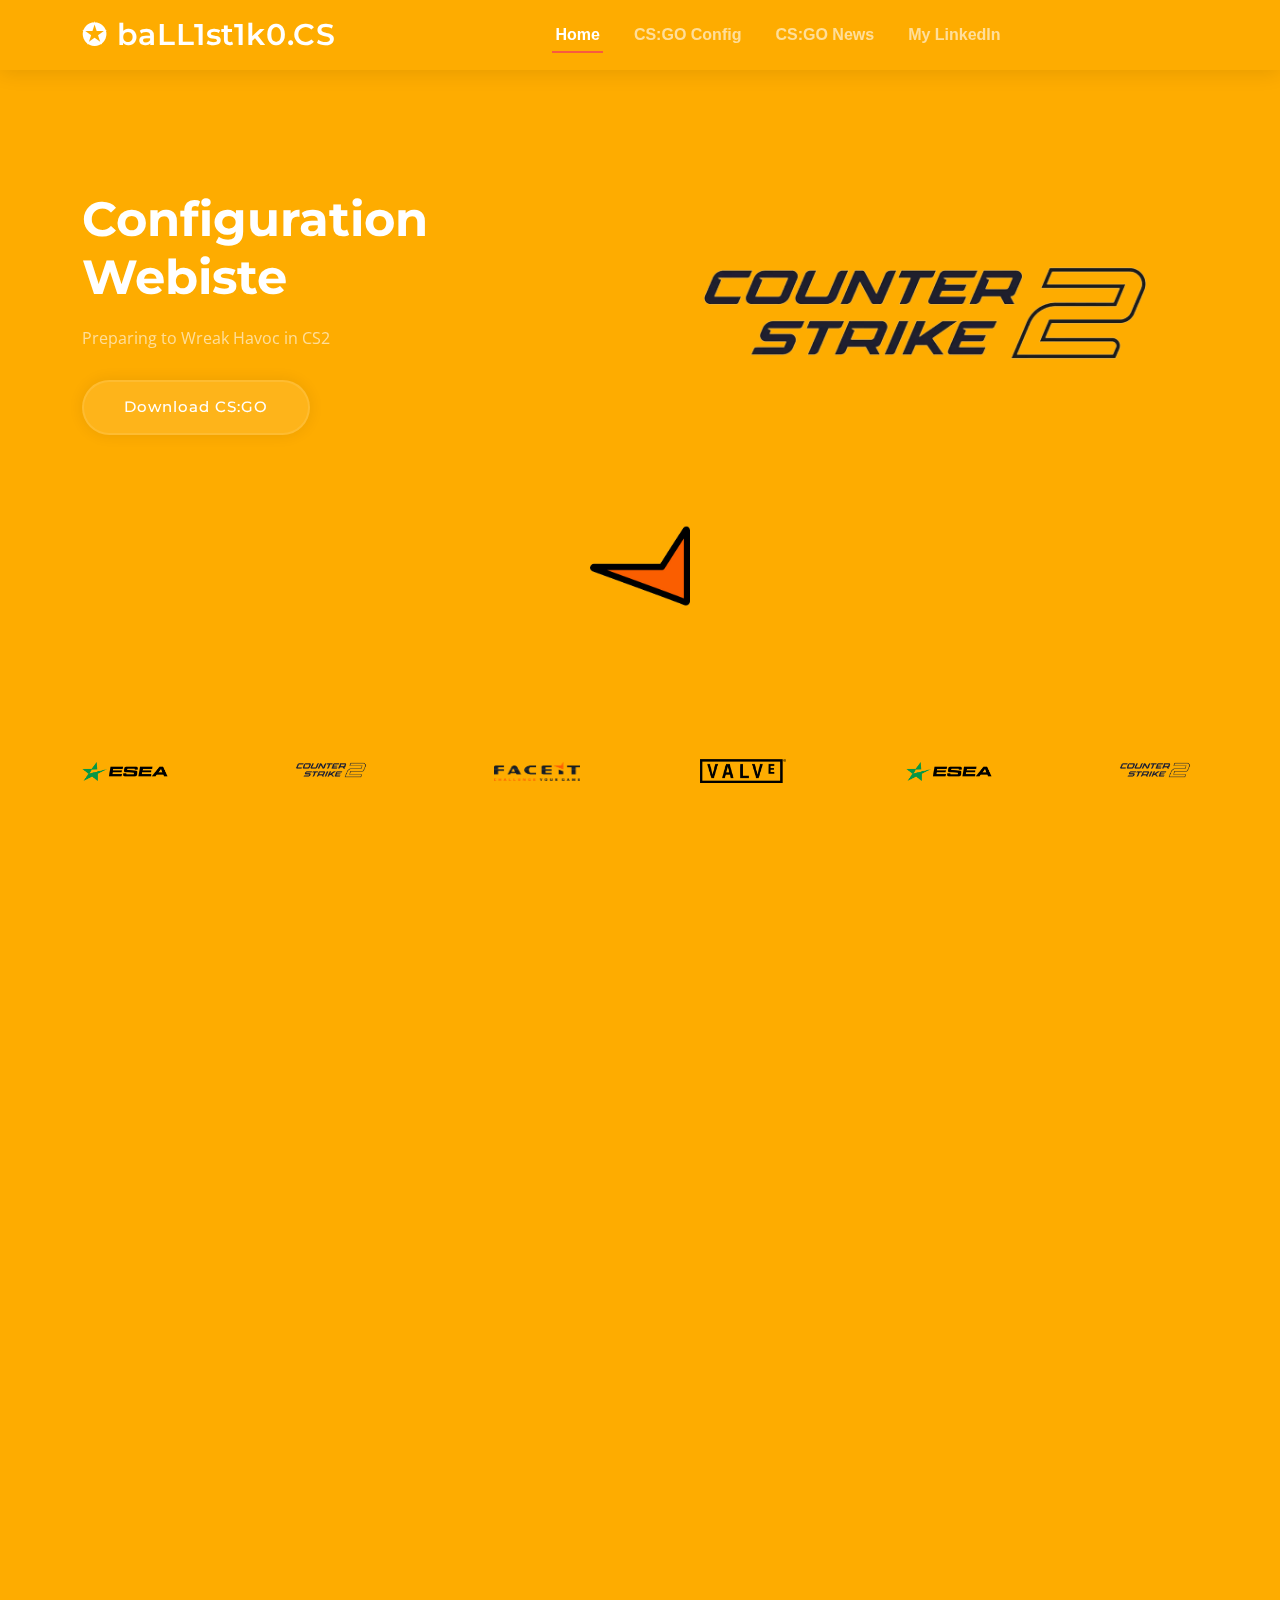
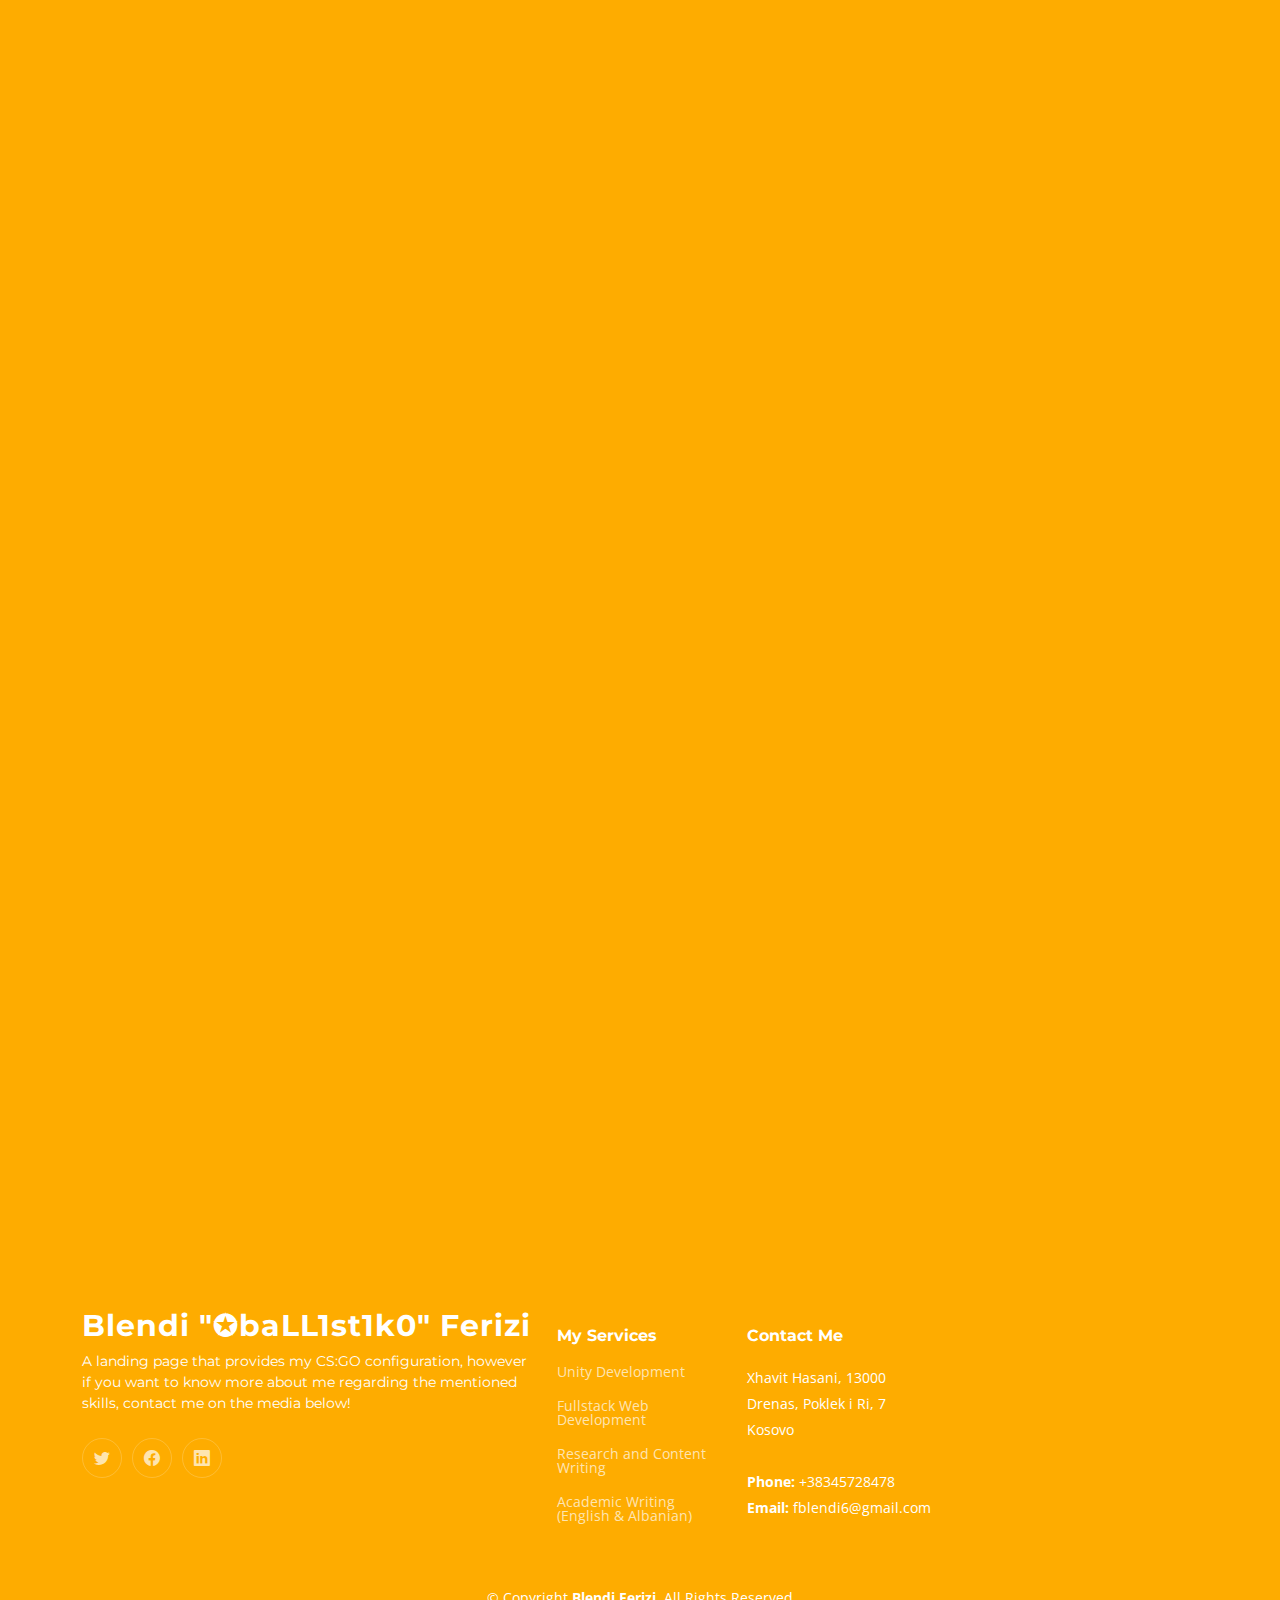
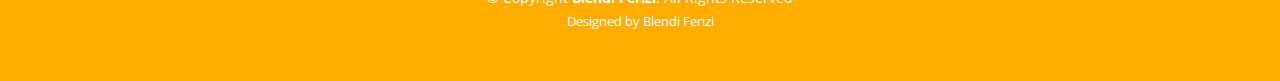
==== commit ea83484d: "Updated to Counter Strike 2 Theme" ====
--- a/index.html
+++ b/index.html
@@ -10,8 +10,8 @@
   <meta content="" name="keywords">
 
   <!-- Favicons -->
-  <link href="csgofavicon.png" rel="icon">
-  <link href="csgofavicon.png" rel="apple-touch-icon">
+  <link href="cs2logo.jpg" rel="icon">
+  <link href="cs2logo.jpg" rel="apple-touch-icon">
 
   <!-- Google Fonts -->
   <link rel="preconnect" href="https://fonts.googleapis.com">
@@ -47,7 +47,7 @@
       <a href="index.html" class="logo d-flex align-items-center">
         <!-- Uncomment the line below if you also wish to use an image logo -->
         <!-- <img src="assets/img/logo.png" alt=""> -->
-        <h1>blendF<span>.</span>CS<span>:</span>GO<span>.</span>cfg</h1>
+        <h1>✪ baLL1st1k0<span style="color: white;" >.</span>CS<span></h1>
       </a>
       <nav id="navbar" class="navbar">
         <ul>
@@ -69,47 +69,44 @@
     <div class="container position-relative">
       <div class="row gy-5" data-aos="fade-in">
         <div class="col-lg-6 order-2 order-lg-1 d-flex flex-column justify-content-center text-center text-lg-start">
-          <h2>Personal <span>Page</span></h2>
-          <p>Hey you, This is a page i made for fun, for myself, you get what you see!</p>
+          <h2>Configuration <span> Webiste</span></h2>
+          <p>Preparing to Wreak Havoc in CS2</p>
           <div class="d-flex justify-content-center justify-content-lg-start">
             <a href="https://store.steampowered.com/app/730/CounterStrike_Global_Offensive/" target="_blank" class="btn-get-started">Download CS:GO</a>
           </div>
         </div>
         <div class="col-lg-6 order-1 order-lg-2">
-          <img src="csgo.png" class="img-fluid" alt="" data-aos="zoom-out" data-aos-delay="100">
-        </div>
-      </div>
-    </div>
-
-    <br>
+          <img src="Cs2BCKG.png" class="img-fluid" alt="" data-aos="zoom-out" data-aos-delay="100">
+        </div>
+      </div>
+    </div>
+
+
   
-    <center><a target="_blank" href="https://www.linkedin.com/in/blendi-ferizi-bba3a4228"><img src="bmac.png" width="300" alt="sponsor button! click it, NOW."></a></center>
+    <center><a target="_blank" href="https://www.faceit.com/en/players/baLL1st1k0"><img src="faceit.png" width="100" alt="sponsor button! click it, NOW."></a></center>
     <br>
    
-
+    <br>
+    <br>
+    <br>
+    <br>
 
 
     <div class="container" data-aos="zoom-out">
 
       <div class="clients-slider swiper">
         <div class="swiper-wrapper align-items-center">
-          <div class="swiper-slide"><img src="assets/img/client-1.png" class="img-fluid" alt=""></div>
-          <div class="swiper-slide"><img src="assets/img/client-2.png" class="img-fluid" alt=""></div>
-          <div class="swiper-slide"><img src="assets/img/client-4.png" class="img-fluid" alt=""></div>
-          <div class="swiper-slide"><img src="assets/img/client-5.png" class="img-fluid" alt=""></div>
-        </div>
-      </div>
-
-    </div>
-
-    <br>
-    <br>
-    <br>
-    <br>
-  </section><!-- End Clients Section -->
-
-    </div>
-  </section>
+          <div class="swiper-slide"><img src="esea.png" class="img-fluid" alt=""></div>
+          <div class="swiper-slide"><img src="Cs2BCKG.png" class="img-fluid" alt=""></div>
+          <div class="swiper-slide"><img src="faceittext.png" class="img-fluid" alt=""></div>
+          <div class="swiper-slide"><img src="valve.png" class="img-fluid" alt=""></div>
+        </div>
+      </div>
+
+    </div>
+
+   
+ 
   <!-- End Hero Section -->
 
   <main id="main">
@@ -137,22 +134,26 @@
 
           <div class="col-lg-4 col-md-6">
             <div class="service-item  position-relative">
-            <img src="csgofavicon.png" width="42px" alt="">
+            <img src="cs2logo.jpg" width="42px" alt="">
               <h3>Mouse Settings</h3>
-              <p>Prefered Mouse: Zowie FK1</p>
+              <p>Prefered Mouse: Logitech G Pro X Superlight Wireless Gaming Mouse</p>
               <p>DPI: 400</p>
-              <P>eDPI: 360</P>
+              <P>eDPI: 440</P>
               <p>Polling Rate: 1000Hz</p>
-              <p>In-Game Sensitivity: 1.3</p>
+              <p>In-Game Sensitivity: 1.1</p>
               <p>Windows Sensitivity (Pointer): 6</p>
               <p>Enhance Pointer Precision: Off</p>
               <p>Zoom Sensitivity: 1</p>
               <p>Raw Input: 1</p>
-            </div>
-          </div><!-- End Service Item -->
-          <div class="col-lg-4 col-md-6">
-            <div class="service-item  position-relative">
-            <img src="csgofavicon.png" width="42px" alt="">
+              <img src="Snipedlogi.png" alt="">
+
+    
+            </div>
+           
+          </div><!-- End Service Item -->
+          <div class="col-lg-4 col-md-6">
+            <div class="service-item  position-relative">
+            <img src="cs2logo.jpg" width="42px" alt="">
               <h3>Video Settings</h3>
               <p>Aspect Ratio: 4:3 (STRECHED)</p>
               <p>Resolution: 1280x960</p>
@@ -165,7 +166,7 @@
 
           <div class="col-lg-4 col-md-6">
             <div class="service-item  position-relative">
-            <img src="csgofavicon.png" width="42px" alt="">
+            <img src="cs2logo.jpg" width="42px" alt="">
               <h3>Audio Settings</h3>
               <p>Volume: 1.0 (by console)</p>
               <p>VOIP Positional: ON</p>
@@ -175,7 +176,7 @@
           </div><!-- End Service Item -->
           <div class="col-lg-4 col-md-6">
             <div class="service-item  position-relative">
-            <img src="csgofavicon.png" width="42px" alt="">
+            <img src="cs2logo.jpg" width="42px" alt="">
               <h3>Miscallenaous</h3>
               <p>Global shadow quality: High</p>
               <p>Model / Texture detail: Low</p>
@@ -196,7 +197,7 @@
           </div><!-- End Service Item -->
           <div class="col-lg-4 col-md-6">
             <div class="service-item  position-relative">
-            <img src="csgofavicon.png" width="42px" alt="">
+            <img src="cs2logo.jpg" width="42px" alt="">
               <h3>ViewModel</h3>
              <p id="copy2">viewmodel_fov 68; viewmodel_offset_x 2.5; viewmodel_offset_y 0; viewmodel_offset_z -1.5; viewmodel_presetpos 3; cl_viewmodel_shift_left_amt 0.5; cl_viewmodel_shift_right_amt 0.25; viewmodel_recoil 1; cl_righthand 1;</p>  
              <br>
@@ -205,7 +206,7 @@
           </div><!-- End Service Item -->
           <div class="col-lg-4 col-md-6">
             <div class="service-item  position-relative">
-            <img src="csgofavicon.png" width="42px" alt="">
+            <img src="cs2logo.jpg" width="42px" alt="">
               <h3>Bob</h3>
                 <p id="copy3">cl_bob_lower_amt 5; cl_bobamt_lat 0.1; cl_bobamt_vert 0.1; cl_bobcycle 0.98;</p>
                 <br>
@@ -223,7 +224,7 @@
           
           <div class="col-lg-4 col-md-6">
             <div class="service-item  position-relative">
-            <img src="csgofavicon.png" width="42px" alt="">
+            <img src="cs2logo.jpg" width="42px" alt="">
               <h3>Crosshair</h3>
              <p id="copy4">cl_crosshair_drawoutline 0; cl_crosshairalpha 255; cl_crosshaircolor 4; cl_crosshaircolor_b 0; cl_crosshaircolor_g 255; cl_crosshaircolor_r 255; cl_crosshairdot 1; cl_crosshairgap -3; cl_crosshairsize 1; cl_crosshairstyle 4; cl_crosshairthickness 0; cl_crosshair_sniper_width 1;</p>
             <br>
@@ -241,7 +242,7 @@
           </div><!-- End Service Item -->
           <div class="col-lg-4 col-md-6">
             <div class="service-item  position-relative">
-            <img src="csgofavicon.png" width="42px" alt="">
+            <img src="cs2logo.jpg" width="42px" alt="">
               <h3>Extra</h3>
               <p>HudColor: Blue/darkblue</P>
               <P>HudSize: Fairly Small</P>
@@ -256,7 +257,7 @@
           </div><!-- End Service Item -->
           <div class="col-lg-4 col-md-6">
             <div class="service-item  position-relative">
-            <img src="csgofavicon.png" width="42px" alt="">
+            <img src="cs2logo.jpg" width="42px" alt="">
               <h3>Launch Options</h3>
              <p id="copy9">-novid -tickrate 128 cl_updaterate 128 -refresh 240 -console – high -cl_interp_ratio 2 +cl_forcepreload 1</p>
              <br>
@@ -286,7 +287,7 @@
       <div class="row gy-4">
         <div class="col-lg-5 col-md-12 footer-info">
           <a href="index.html" class="logo d-flex align-items-center">
-            <span>Blendi "blendF" Ferizi</span>
+            <span>Blendi "✪baLL1st1k0" Ferizi</span>
           </a>
           <p>A landing page that provides my CS:GO configuration, however if you want to know more about me regarding the mentioned skills, contact me on the media below!</p>
           <div class="social-links d-flex mt-4">
--- a/assets/css/main.css
+++ b/assets/css/main.css
@@ -19,7 +19,7 @@
 /* Colors */
 :root {
   --color-default: #222222;
-  --color-primary: #008374;
+  --color-primary:#feac00;
   --color-secondary: #f85a40;
 }
 
@@ -64,7 +64,7 @@
 }
 
 .sections-bg {
-  background-color: #f6f6f6;
+  background-color: #feac00;
 }
 
 .section-header {
@@ -111,7 +111,7 @@
 .breadcrumbs .page-header h2 {
   font-size: 56px;
   font-weight: 500;
-  color: #fff;
+  color: black;
   font-family: var(--font-secondary);
 }
 
@@ -248,7 +248,7 @@
 # Header
 --------------------------------------------------------------*/
 .topbar {
-  background: #00796b;
+  background: #feac00;
   height: 40px;
   font-size: 14px;
   transition: all 0.5s;
@@ -608,7 +608,7 @@
     content: "";
     position: fixed;
     inset: 0;
-    background: rgba(0, 106, 93, 0.8);
+    background: rgba(255, 209, 2, 0.8);
     z-index: 9996;
   }
 }
@@ -864,7 +864,7 @@
   width: 94px;
   height: 94px;
   margin-bottom: 20px;
-  background: radial-gradient(var(--color-primary) 50%, rgba(0, 131, 116, 0.4) 52%);
+  background: radial-gradient(var(--color-primary) 50%, rgb(255, 209, 6) 52%);
   border-radius: 50%;
   display: inline-block;
   position: relative;
@@ -888,7 +888,7 @@
   animation-timing-function: steps;
   opacity: 1;
   border-radius: 50%;
-  border: 5px solid rgba(0, 131, 116, 0.7);
+  border: 5px solid rgba(131, 129, 0, 0.7);
   top: -15%;
   left: -15%;
   background: rgba(198, 16, 0, 0);
